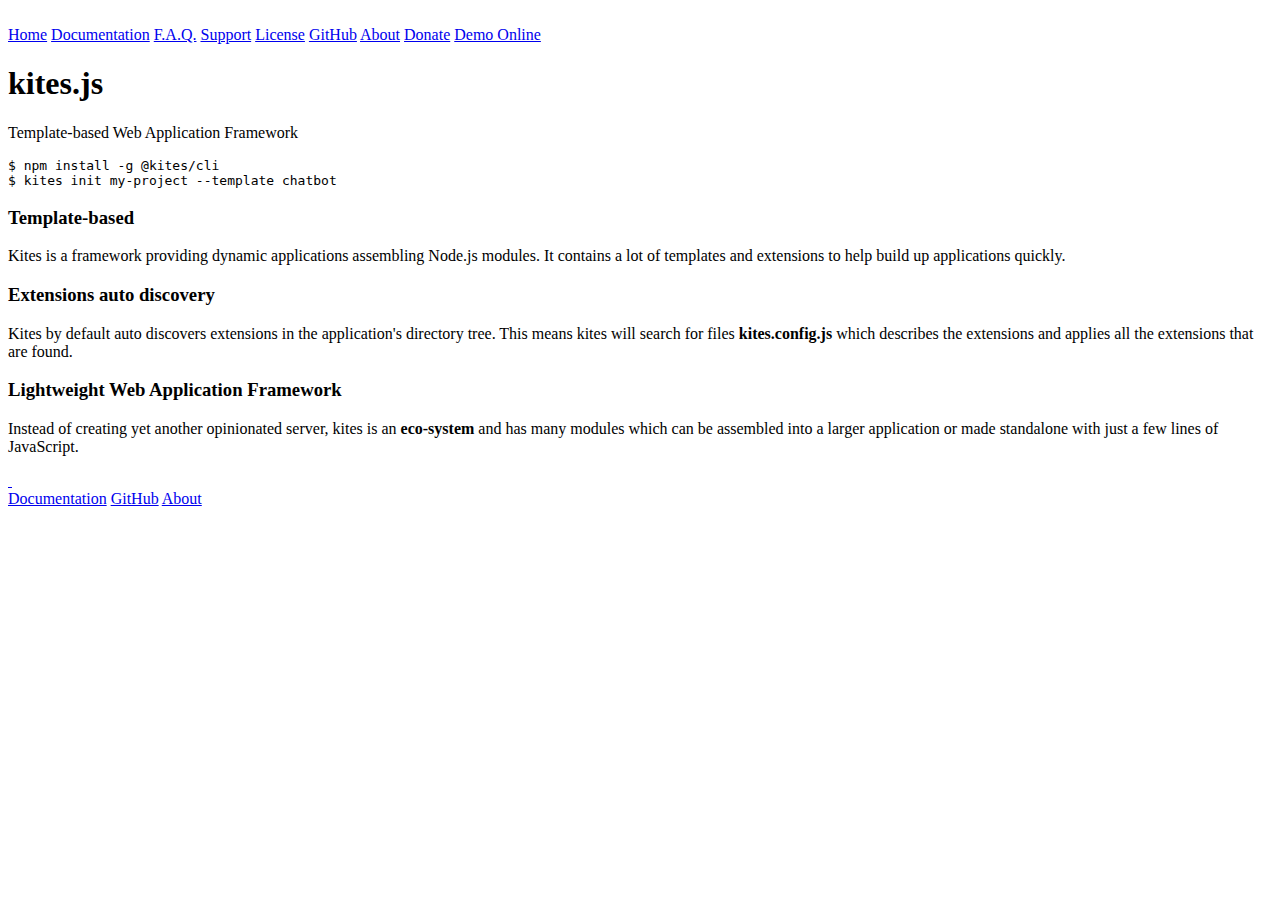
==== index.html @ d2e0bcda "add github links, update overview" ====
<!DOCTYPE html>
<html lang="en">

<head>
    
    <title>kites</title>
    
    <meta charset="utf-8">
    <meta name="viewport" content="width=device-width,initial-scale=1">
    <meta name="description" content="kites - Template-based, Expandable, Lightweight Web API Framework">

    <!-- Favicons stuff generated by http://realfavicongenerator.net -->
    <link rel="apple-touch-icon" sizes="180x180" href="/favicons/apple-touch-icon.png?v=Om5eX8yzop">
    <link rel="icon" type="image/png" sizes="32x32" href="/favicons/favicon-32x32.png?v=Om5eX8yzop">
    <link rel="icon" type="image/png" sizes="16x16" href="/favicons/favicon-16x16.png?v=Om5eX8yzop">
    <link rel="manifest" href="/favicons/manifest.json?v=Om5eX8yzop">
    <link rel="mask-icon" href="/favicons/safari-pinned-tab.svg?v=Om5eX8yzop" color="#5bbad5">
    <link rel="shortcut icon" href="/favicons/favicon.ico?v=Om5eX8yzop">
    <meta name="msapplication-config" content="/favicons/browserconfig.xml?v=Om5eX8yzop">
    <meta name="theme-color" content="#ffffff">

    <link rel="stylesheet" href="/css/kites.css">

    <script>
        window.addEventListener('load', function () {
            // Hack for iOS devices.
            var iOS = /iPad|iPhone|iPod/.test(navigator.userAgent) && !window.MSStream;

            if (iOS) {
                document.body.classList.add('ios');

                var header = document.querySelector('body > .header')

                if (header)
                    header.classList.add('ios');
            }

            // Transition for 'loading' elements.
            var elems = document.querySelectorAll('.loading');

            for (var i = 0, len = elems.length; i < len; i++) {
                var element = elems[i];

                (function (elem) {
                    elem.classList.remove('loading');
                    elem.addEventListener('transitionend', loaded);

                    function loaded() {
                        elem.removeEventListener('transitionend', loaded);
                        elem.classList.add('loaded');
                    }
                })(element);
            }
        });

        // Set page settings.
        window.settings = {};

        

        
    </script>

    <script async src="/js/site.js"></script>
</head>

<body>
    <!-- Hidden image to be displayed via Whatsapp, etc. -->
    <img class="logo-mini" src="/favicons/android-chrome-192x192.png" alt="">  <div class="menu">
    <div class="container">
        <div class="close"></div>

        <a href="/">Home</a>
        <a href="/documentation/">Documentation</a>
        <a href="/faq/">F.A.Q.</a>
        <a href="/support/">Support</a>
        <a href="/license/">License</a>
        <a href="/github/">GitHub</a>
        <a href="/about/">About</a>
        <a href="https://paypal.me/vunb/25" target="_blank">Donate</a>
        <a href="https://kites.nodejs.vn/demo" target="_blank">Demo Online</a>
    </div>
</div>

    <div class="content loading">
        
        <div data-content="home">
            <div class="banner loading">
	<h1>k<span class="highlight small">i</span>tes<span class="highlight"><span class="merge">.</span>js</span></h1>

	<p class="description">Template-based Web Application Framework</p>
</div>

<div class="menu-button loading"></div>

<div class="install">
	<pre class="loading"><code><span class="no-select">$ </span>npm install -g @kites/cli<br><span class="no-select">$ </span>kites init my-project --template chatbot</code></pre>
</div>

<div class="diagram loading"></div>

<div class="boxes">
	<div class="wrapper">
		<div class="box first loading">
			<h3>Template-based</h3>

			<p>Kites is a framework providing dynamic applications assembling Node.js modules. It contains a lot of templates and extensions to help build up applications quickly.</p>
		</div>

		<div class="box second loading">
			<h3>Extensions auto discovery</h3>

			<p>Kites by default auto discovers extensions in the application's directory tree. This means kites will search for files <strong style="font-weight: bold">kites.config.js</strong> which describes the extensions and applies all the extensions that are found.</p>
		</div>

		<div class="box third loading">
			<h3>Lightweight Web Application Framework</h3>

			<p>Instead of creating yet another opinionated server, kites is an <strong>eco-system</strong> and has many modules which can be assembled into a larger application or made standalone with just a few lines of JavaScript.</p>
		</div>
	</div>
</div>

<div class="shields loading">
	<a class="npm-version" href="https://npmjs.org/package/kites">
		<img id="kites-npm-shield" src="" alt="">
	</a>

	<a class="npm-version" href="https://npmjs.org/package/@kites/cli">
		<img id="kites-cli-npm-shield" src="" alt="">
	</a>
</div>

<script>
	setTimeout(function()
	{
		document.getElementById('kites-npm-shield').src = 'https://img.shields.io/npm/v/kites.svg?label=kites';
		document.getElementById('kites-cli-npm-shield').src = 'https://img.shields.io/npm/v/@kites/cli.svg?label=@kites/cli';
	}, 500);
</script>

        </div>
        
    </div>

    <div class="footer">
        <div class="links">
            <a href="/documentation/">Documentation</a>
            <a href="/github/">GitHub</a>
            <a href="/about/">About</a>
        </div>
    </div>

    <div class="arrow-up"></div>
</body>

</html>
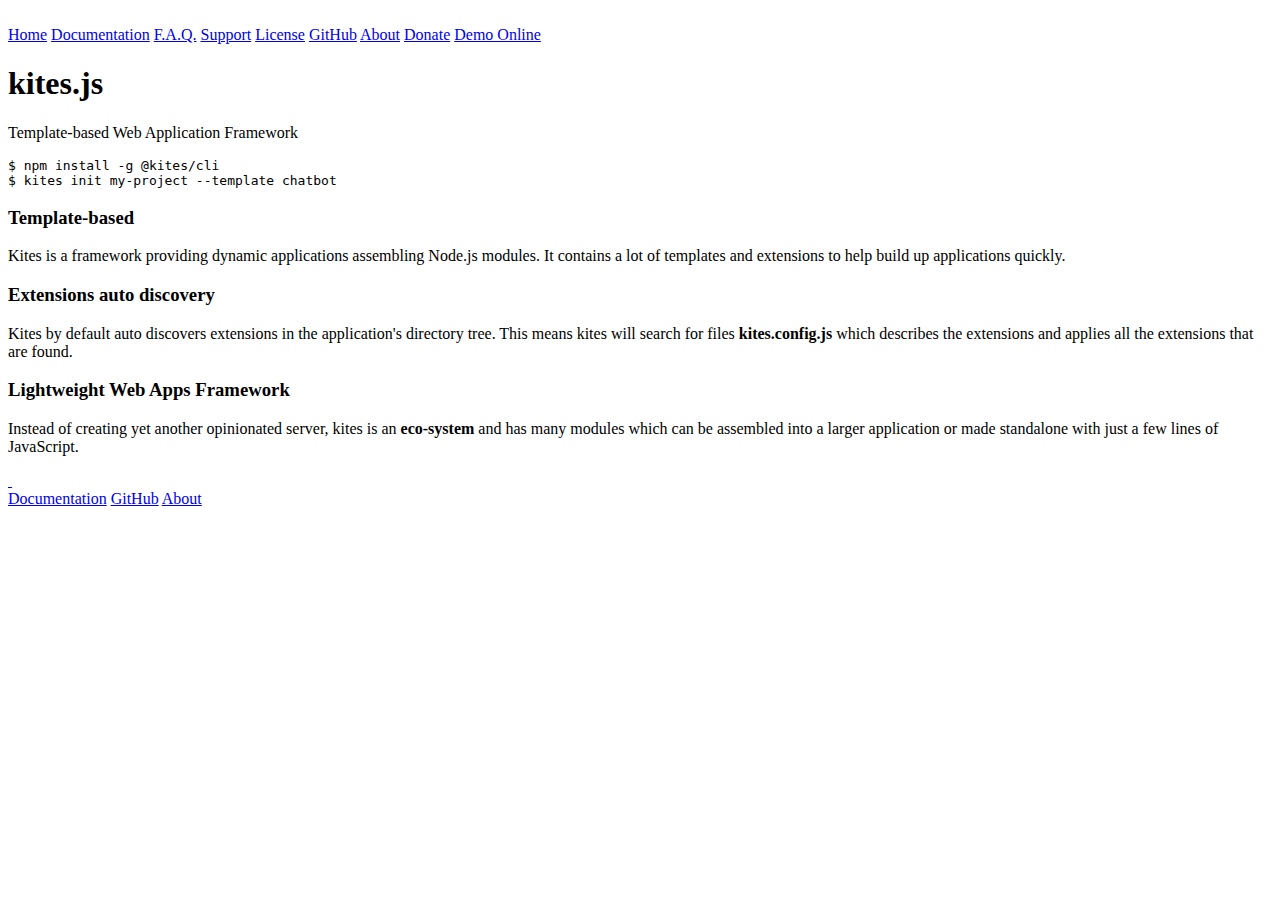
==== commit 81562a1c: "fix typo" ====
--- a/index.html
+++ b/index.html
@@ -114,7 +114,7 @@
 		</div>
 
 		<div class="box third loading">
-			<h3>Lightweight Web Application Framework</h3>
+			<h3>Lightweight Web Apps Framework</h3>
 
 			<p>Instead of creating yet another opinionated server, kites is an <strong>eco-system</strong> and has many modules which can be assembled into a larger application or made standalone with just a few lines of JavaScript.</p>
 		</div>
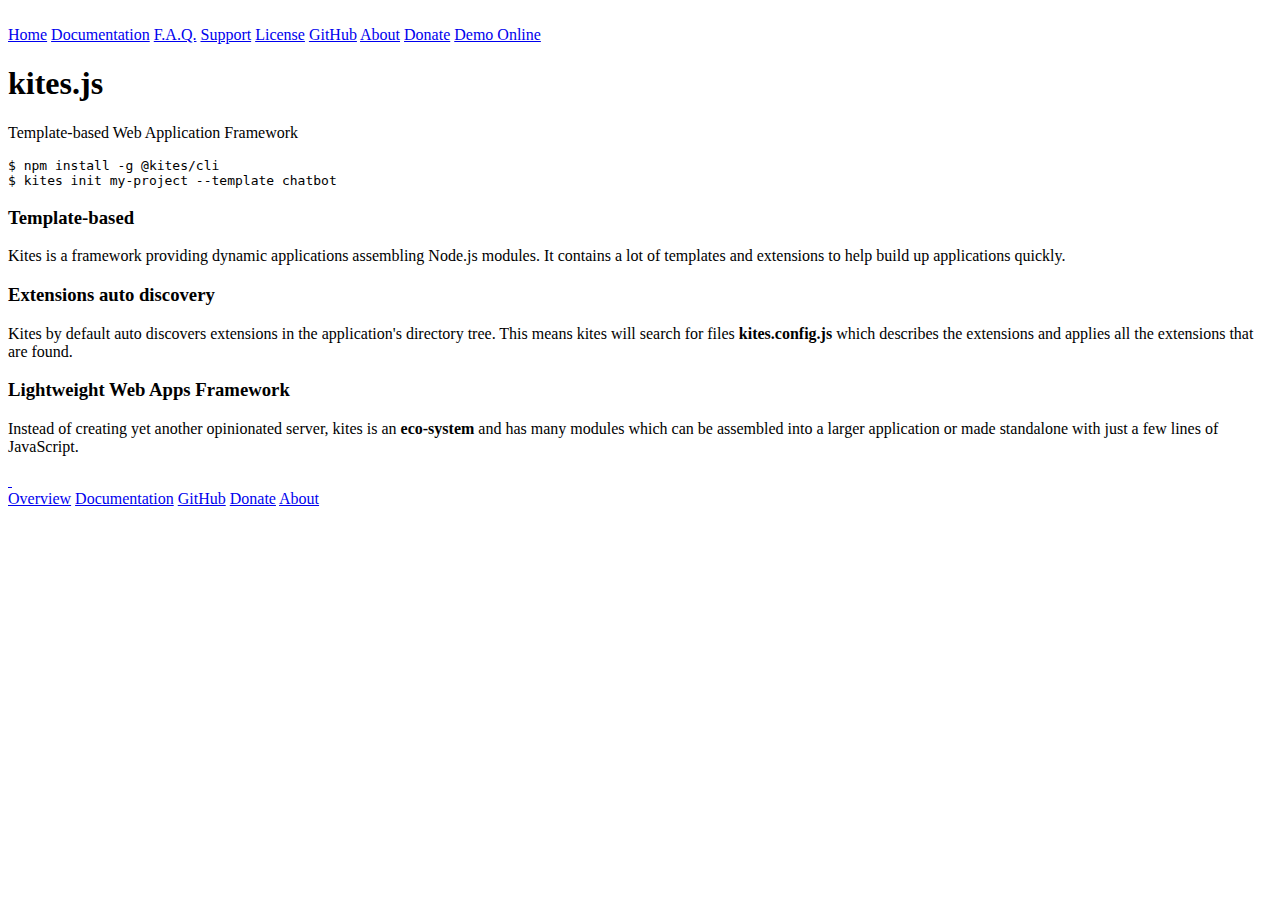
==== commit 8e2c6e50: "add quick access links to homepage and footer" ====
--- a/index.html
+++ b/index.html
@@ -145,8 +145,10 @@
 
     <div class="footer">
         <div class="links">
+            <a href="/documentation/overview">Overview</a>
             <a href="/documentation/">Documentation</a>
             <a href="/github/">GitHub</a>
+            <a href="https://paypal.me/vunb/25" target="_blank">Donate</a>
             <a href="/about/">About</a>
         </div>
     </div>
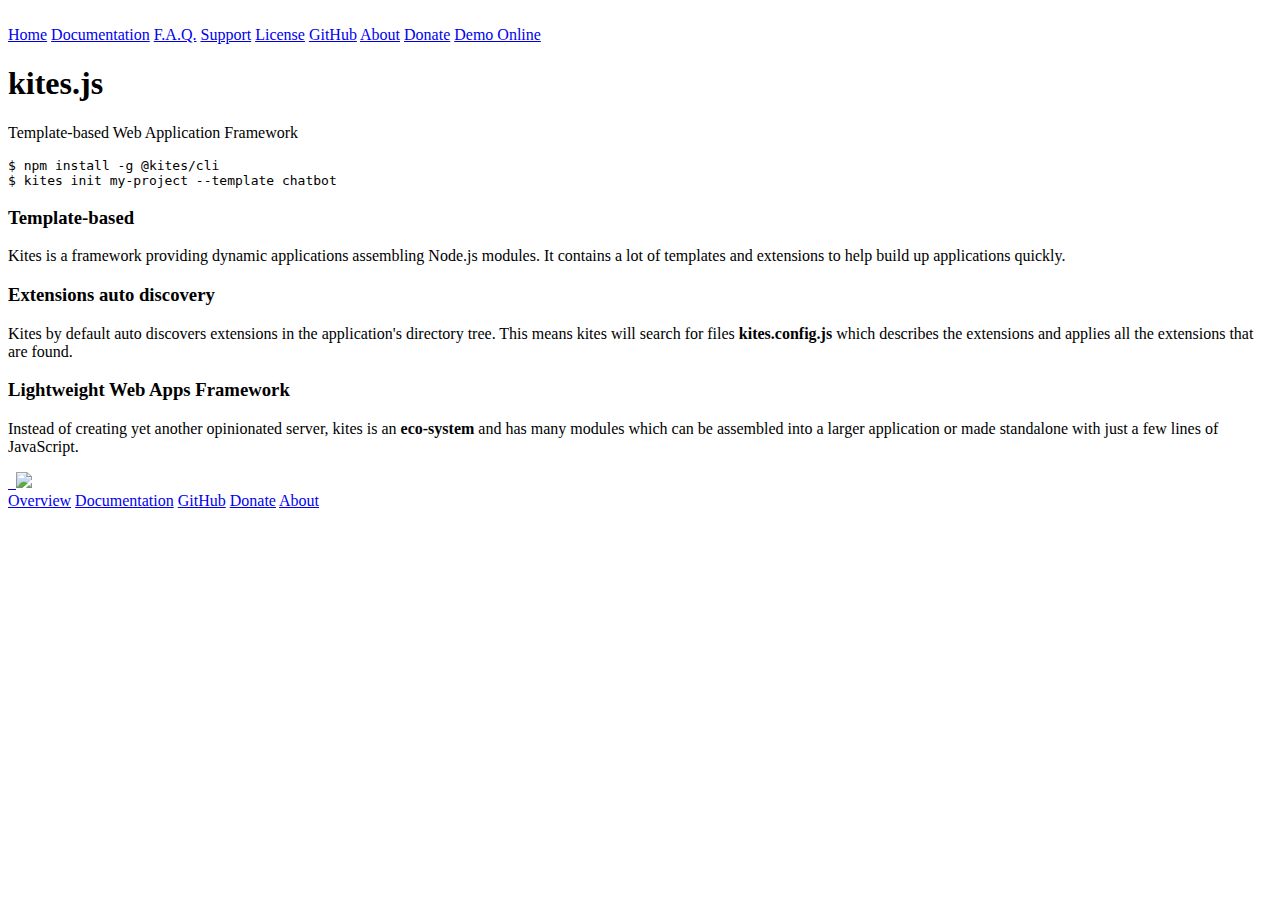
==== commit 852db069: "update github link" ====
--- a/index.html
+++ b/index.html
@@ -129,6 +129,9 @@
 	<a class="npm-version" href="https://npmjs.org/package/@kites/cli">
 		<img id="kites-cli-npm-shield" src="" alt="">
 	</a>
+	<a class="npm-version" href="https://github.com/vunb/kites/blob/master/LICENSE">
+		<img id="kites-badge-mit" src="https://badges.frapsoft.com/os/mit/mit.svg?v=102">
+	</a>
 </div>
 
 <script>
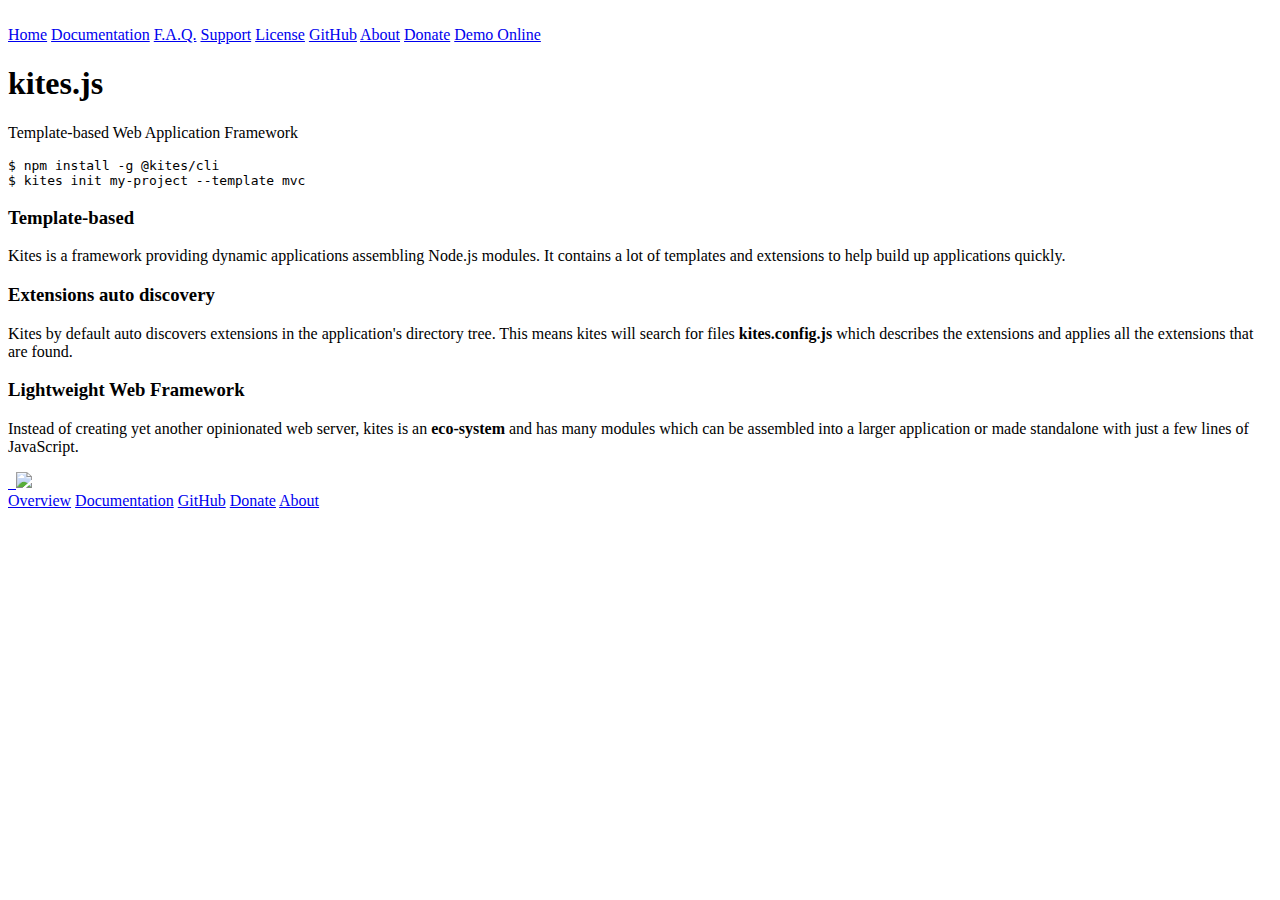
==== commit 8d3e39e1: "add kites mvc template" ====
--- a/index.html
+++ b/index.html
@@ -94,7 +94,7 @@
 <div class="menu-button loading"></div>
 
 <div class="install">
-	<pre class="loading"><code><span class="no-select">$ </span>npm install -g @kites/cli<br><span class="no-select">$ </span>kites init my-project --template chatbot</code></pre>
+	<pre class="loading"><code><span class="no-select">$ </span>npm install -g @kites/cli<br><span class="no-select">$ </span>kites init my-project --template mvc</code></pre>
 </div>
 
 <div class="diagram loading"></div>
@@ -114,9 +114,9 @@
 		</div>
 
 		<div class="box third loading">
-			<h3>Lightweight Web Apps Framework</h3>
+			<h3>Lightweight Web Framework</h3>
 
-			<p>Instead of creating yet another opinionated server, kites is an <strong>eco-system</strong> and has many modules which can be assembled into a larger application or made standalone with just a few lines of JavaScript.</p>
+			<p>Instead of creating yet another opinionated web server, kites is an <strong>eco-system</strong> and has many modules which can be assembled into a larger application or made standalone with just a few lines of JavaScript.</p>
 		</div>
 	</div>
 </div>
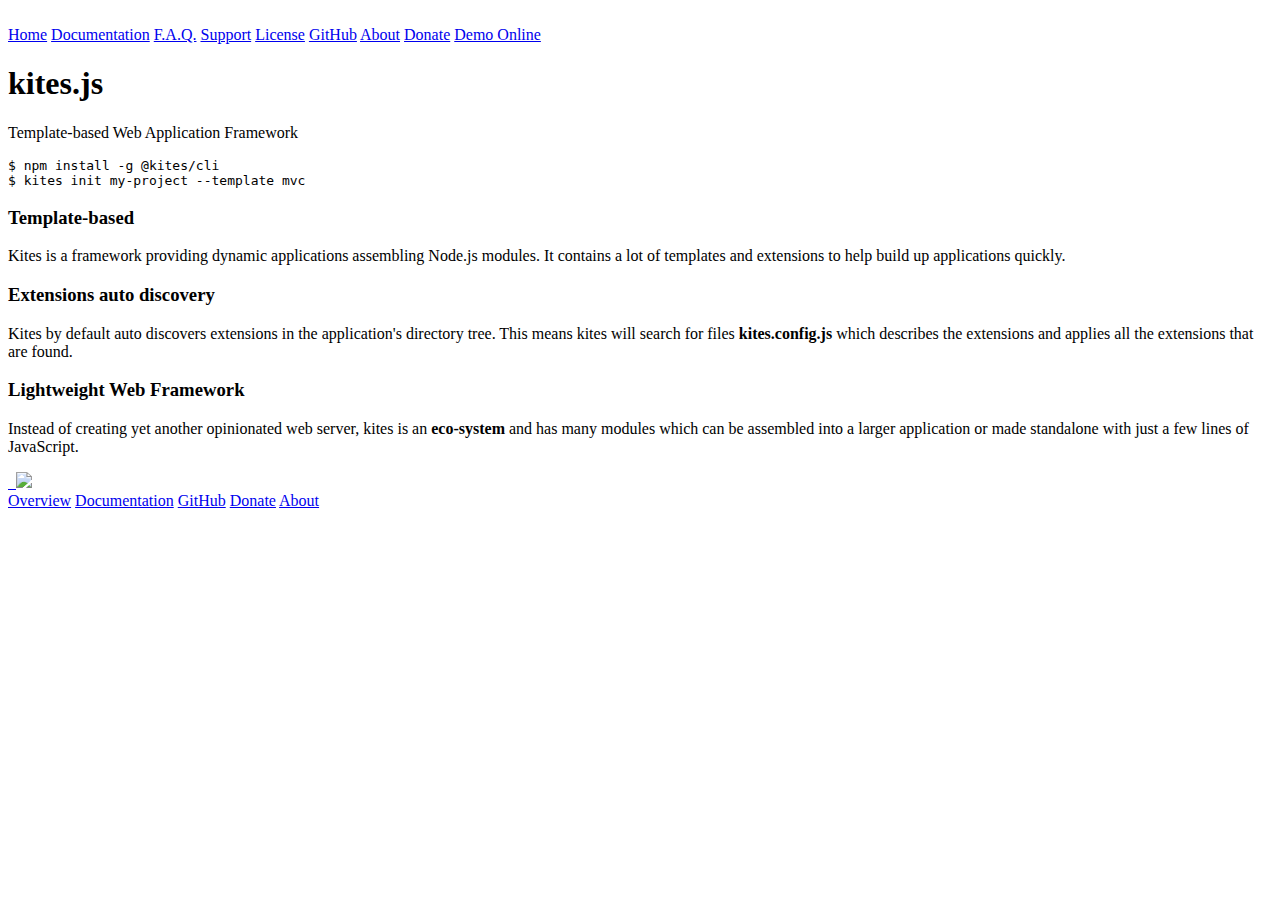
==== commit d1e0a7ca: "add custom css" ====
--- a/index.html
+++ b/index.html
@@ -20,6 +20,7 @@
     <meta name="theme-color" content="#ffffff">
 
     <link rel="stylesheet" href="/css/kites.css">
+    <link rel="stylesheet" href="/css/custom.css">
 
     <script>
         window.addEventListener('load', function () {
--- a/css/custom.css
+++ b/css/custom.css
@@ -0,0 +1 @@
+img.profile{width:215px}
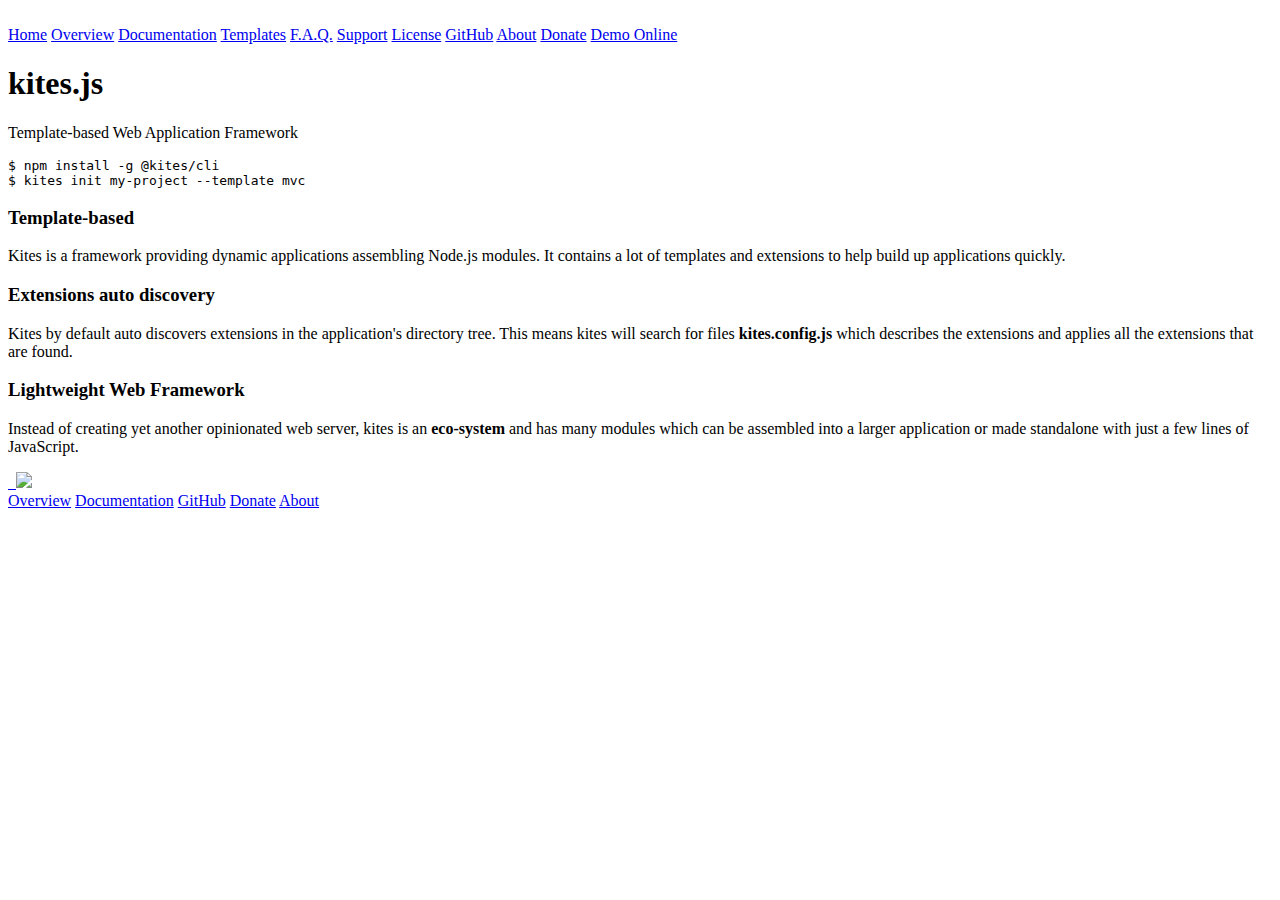
==== commit fad5dc5f: "update documentation" ====
--- a/index.html
+++ b/index.html
@@ -72,7 +72,9 @@
         <div class="close"></div>
 
         <a href="/">Home</a>
+        <a href="/documentation/overview">Overview</a>
         <a href="/documentation/">Documentation</a>
+        <a href="/documentation/kites/templates/">Templates</a>
         <a href="/faq/">F.A.Q.</a>
         <a href="/support/">Support</a>
         <a href="/license/">License</a>
